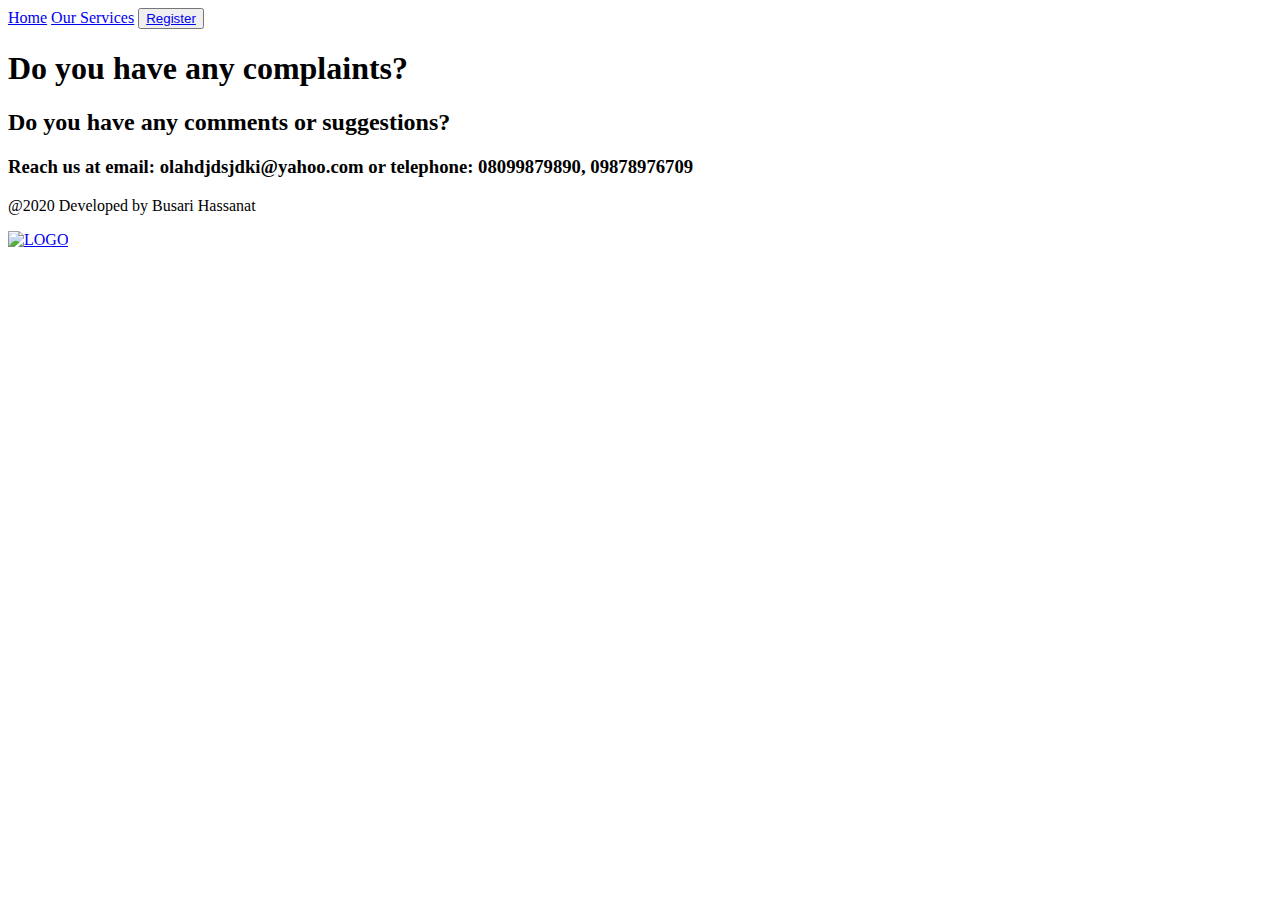
==== cu.html @ 13174f76 "Contact" ====
<!DOCTYPE html>
<html>
<head>
    <meta charset='utf-8'>
    <meta http-equiv='X-UA-Compatible' content='IE=edge'>
    <title>Contact Us</title>
    <meta name='viewport' content='width=device-width, initial-scale=1'>
    <link rel='stylesheet' href="style3.css">
    <script src='main.js'></script>
</head>
<body>
    <div class="topnav" id="myTopnav">
        <a href="index.html">Home</a>
        <a href="OS.html">Our Services</a>
        <button type="button"><a href="register.html">Register</a></button>
    </div>
    <h1>Do you have any complaints?</h1>
    <h2>Do you have any comments or suggestions?</h2>
    <h3>Reach us at email: olahdjdsjdki@yahoo.com or telephone: 08099879890, 09878976709</h3>
    <footer>
        <p>@2020 Developed by Busari Hassanat</p>
        <a href="https://www.twitter.com/HOBespecial/" target="blank" />
        <div class="column">
            <img src="logo.png" alt="LOGO" width="75px" height="75px" />
        </div>
       </footer>
</body>

</html>
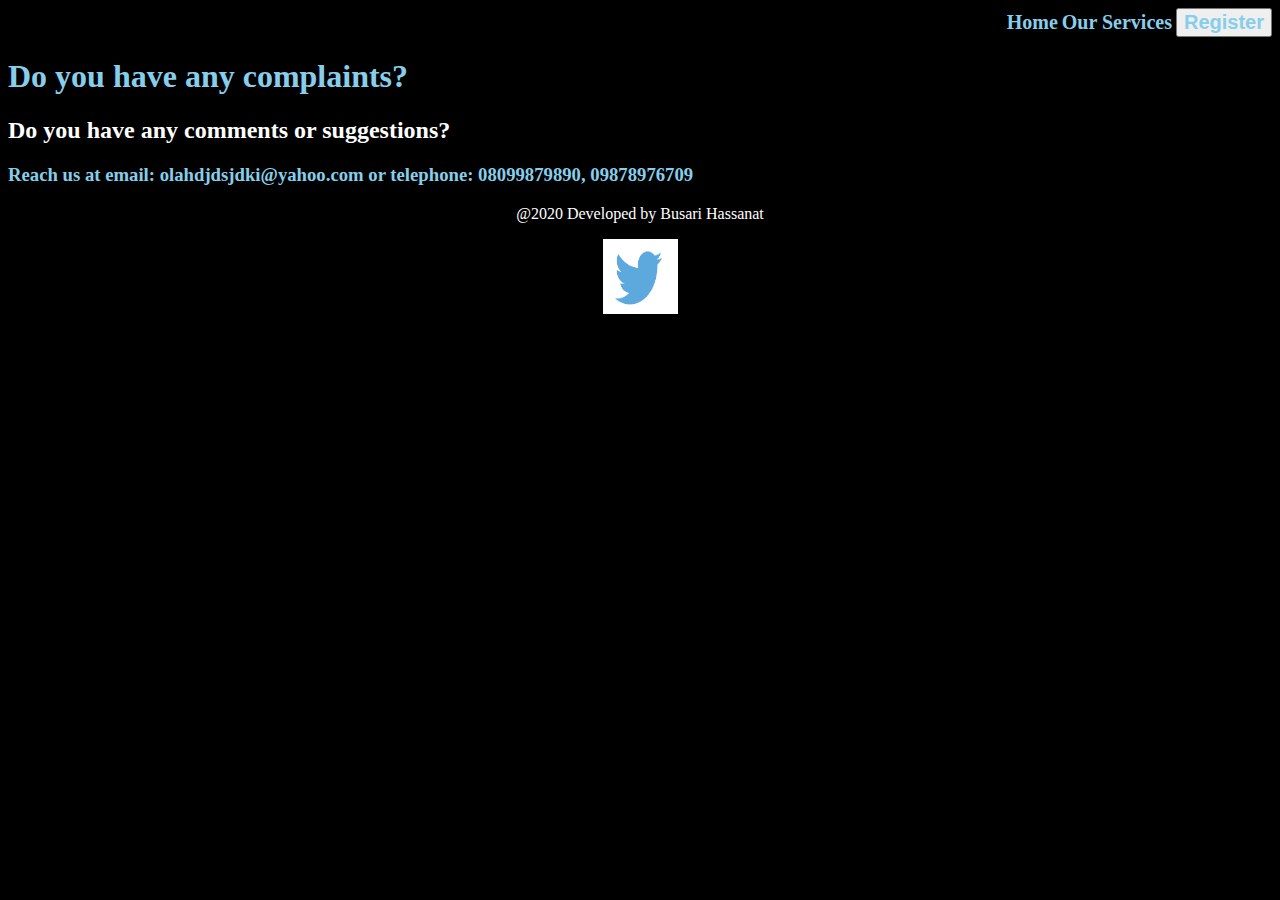
==== commit 8d250b07: "Update cu.html" ====
--- a/cu.html
+++ b/cu.html
@@ -6,6 +6,7 @@
     <title>Contact Us</title>
     <meta name='viewport' content='width=device-width, initial-scale=1'>
     <link rel='stylesheet' href="style3.css">
+    <link rel="shortcut icon" href="favicon.JPG" type="image/x-icon">
     <script src='main.js'></script>
 </head>
 <body>
@@ -26,4 +27,4 @@
        </footer>
 </body>
 
-</html>+</html>
--- a/style3.css
+++ b/style3.css
@@ -0,0 +1,32 @@
+.topnav
+{
+    text-align: right;
+}
+.topnav a
+{
+    text-decoration: none;
+    color: skyblue;
+    font-size: 20px;
+    font-weight: bold;
+}
+body
+{
+    background-color: black;
+}
+h1
+{
+    color: skyblue;
+}
+h2
+{
+    color: white;
+}
+h3
+{
+    color: skyblue;
+}
+footer
+{
+    text-align: center;
+    color: white;
+}